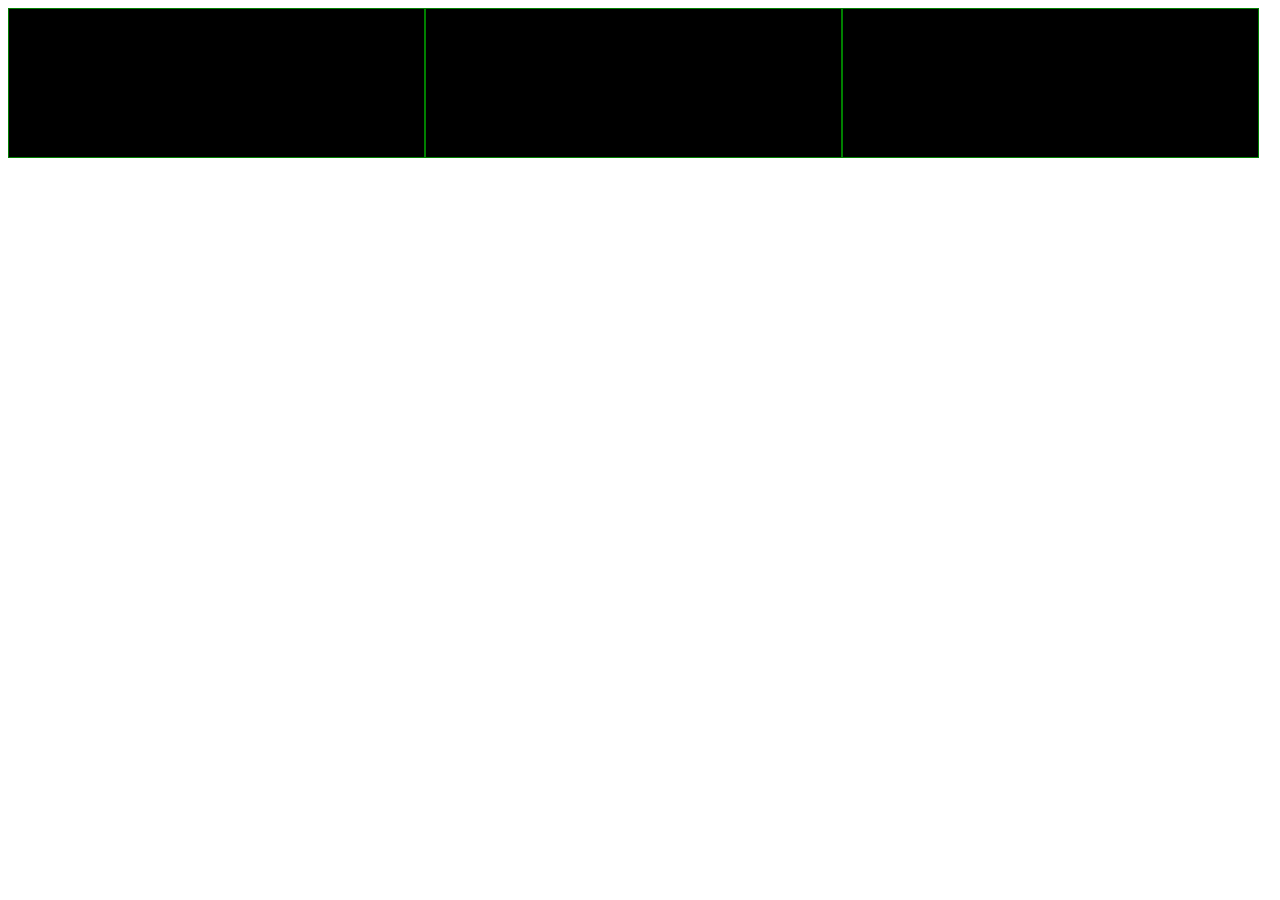
==== index2.html @ 6dc52281 "hgfhf" ====
<!DOCTYPE html>
<html lang="en">
<head>
    <meta charset="UTF-8">
    <meta name="viewport" content="width=device-width, initial-scale=1.0">
    <link rel="stylesheet" href="./index2.css">
    <meta http-equiv="X-UA-Compatible" content="ie=edge">
    <title>Document</title>
</head>
<body>
    <div class="parent">
        <div class="box first"></div>
        <div class="box second"></div>
        <div class="box third"></div>
    </div>
</body>
</html>
---- index2.css ----
.parent{
    display: flex;
    flex-wrap: wrap;
}

.box{
    background: #000;
    height: 150px;
    width: 33%;
    border: 1px solid green;
    box-sizing: border-box;
}

@media (max-width: 1024px){
    .first, .second{
        width: 50%;
    }
    
    .third{
        width: 100%;
    }
}

@media (max-width: 640px){
    .first, .second{
        width: 100%;
    }
}
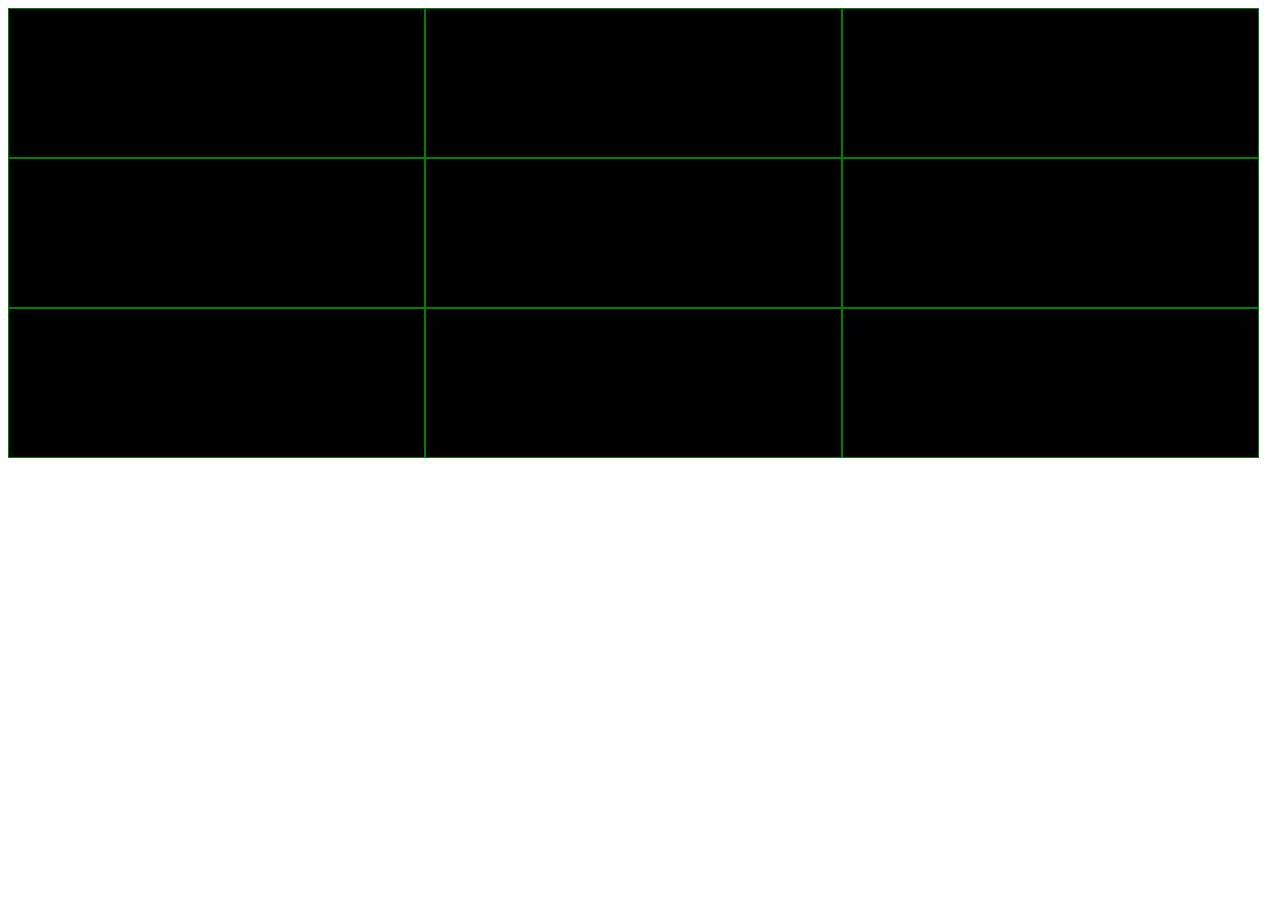
==== commit ff6ccb59: "changes" ====
--- a/index2.html
+++ b/index2.html
@@ -12,6 +12,12 @@
         <div class="box first"></div>
         <div class="box second"></div>
         <div class="box third"></div>
+        <div class="box third"></div>
+        <div class="box third"></div>
+        <div class="box third"></div>
+        <div class="box third"></div>
+        <div class="box third"></div>
+        <div class="box third"></div>
     </div>
 </body>
 </html>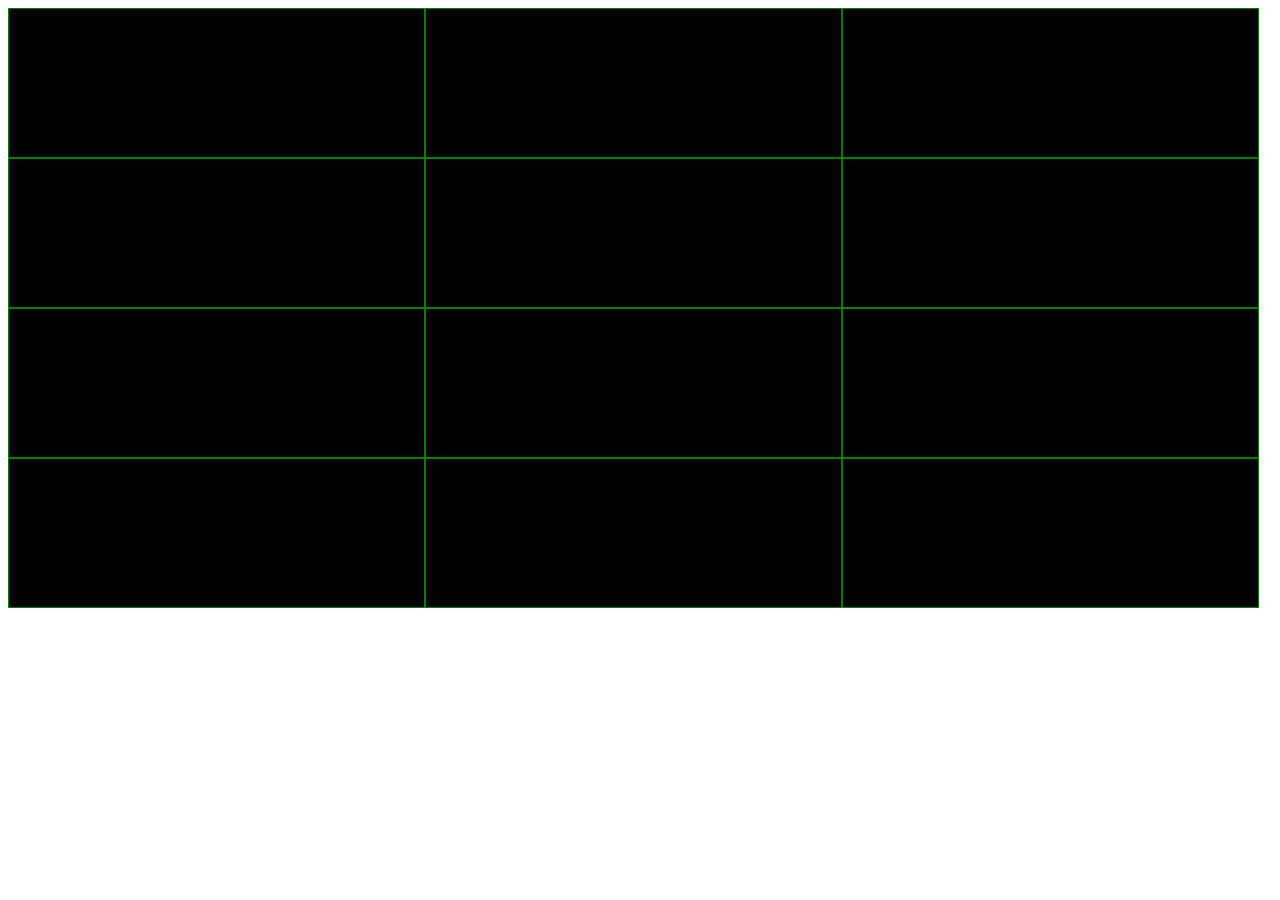
==== commit bd991cce: "Added chages" ====
--- a/index2.html
+++ b/index2.html
@@ -18,6 +18,9 @@
         <div class="box third"></div>
         <div class="box third"></div>
         <div class="box third"></div>
+        <div class="box third"></div>
+        <div class="box third"></div>
+        <div class="box third"></div>
     </div>
 </body>
 </html>